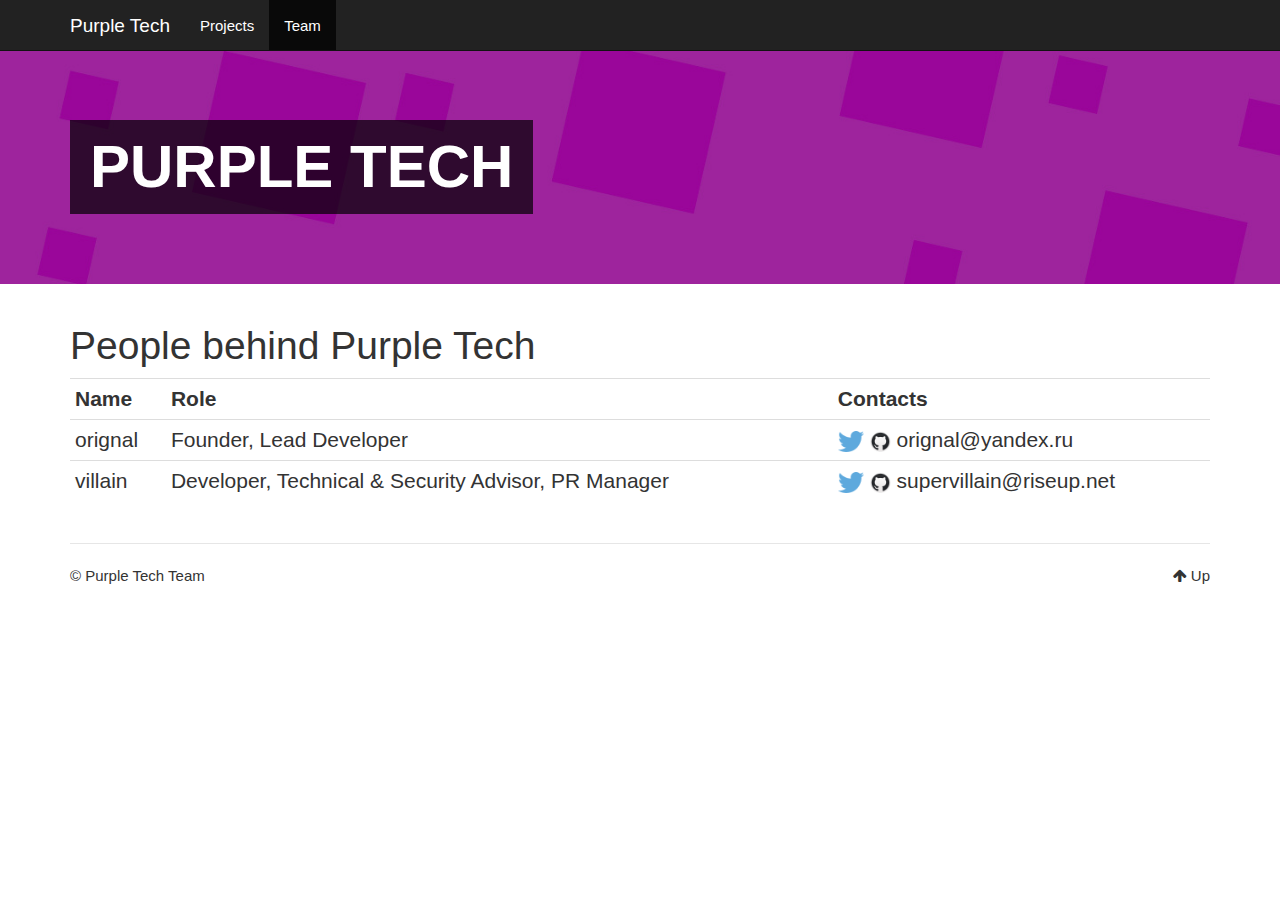
==== pages/team.html @ a8786c10 "upload beta" ====
<!DOCTYPE html>
<html lang="en" prefix="og: http://ogp.me/ns# fb: https://www.facebook.com/2008/fbml">
<head>
    <title>Team - Purple Tech</title>
    <!-- Using the latest rendering mode for IE -->
    <meta http-equiv="X-UA-Compatible" content="IE=edge">
    <meta charset="utf-8">
    <meta name="viewport" content="width=device-width, initial-scale=1.0">


    <link href="../images/favicon.png" rel="icon">

<link rel="canonical" href="../pages/team.html">

        <meta name="author" content="Purple Tech Team" />
        <meta name="description" content="People behind Purple Tech Name Role Contacts orignal Founder, Lead Developer orignal@yandex.ru villain Developer, Technical &amp; Security Advisor, PR Manager supervillain@riseup.net" />

    <meta property="og:site_name" content="Purple Tech" />
    <meta property="og:type" content="article"/>
    <meta property="og:title" content="Team"/>
    <meta property="og:url" content="../pages/team.html"/>
    <meta property="og:description" content="People behind Purple Tech Name Role Contacts orignal Founder, Lead Developer orignal@yandex.ru villain Developer, Technical &amp; Security Advisor, PR Manager supervillain@riseup.net" />


    <!-- Bootstrap -->
        <link rel="stylesheet" href="../theme/css/bootstrap.cosmo.min.css" type="text/css"/>
    <link href="../theme/css/font-awesome.min.css" rel="stylesheet">

    <link href="../theme/css/pygments/native.css" rel="stylesheet">
    <link rel="stylesheet" href="../theme/css/style.css" type="text/css"/>





</head>
<body>

<div class="navbar navbar-default navbar-fixed-top" role="navigation">
	<div class="container">
        <div class="navbar-header">
            <button type="button" class="navbar-toggle" data-toggle="collapse" data-target=".navbar-ex1-collapse">
                <label for="nav-toggle" id="nav-toggle-label">
                    <span class="sr-only">Toggle navigation</span>
                    <span class="icon-bar"></span>
                    <span class="icon-bar"></span>
                    <span class="icon-bar"></span>
                </label>
            </button>
            <a href="../" class="navbar-brand">
Purple Tech            </a>
        </div>
        <input type="checkbox" id="nav-toggle" hidden>
        <div class="collapse navbar-collapse navbar-ex1-collapse">
            <ul class="nav navbar-nav">
                         <li><a href="../pages/projects.html">
                             Projects
                          </a></li>
                         <li class="active"><a href="../pages/team.html">
                             Team
                          </a></li>
            </ul>
            <ul class="nav navbar-nav navbar-right">
            </ul>
        </div>
        <!-- /.navbar-collapse -->
    </div>
</div> <!-- /.navbar -->
<!-- Banner -->
<style>
	#banner{
	    background-image:url("../images/banner.jpg");
	}
        body {
            padding-top: 50px;
        }
</style>

<div id="banner">
	<div class="container">
		<div class="copy">
			<h1>Purple Tech</h1>
		</div>
	</div>
</div><!-- End Banner -->
<div class="container">
    <div class="row">
        <div class="col-lg-12">
    <section id="content" class="body">
        
        <div class="entry-content">
            <h1>People behind Purple Tech</h1>
<table class="table table-condensed">
    <tbody>
        <tr>
            <th>Name</th>
            <th>Role</th>
            <th>Contacts</th>
        </tr>
        <tr>
            <td>orignal</td>
            <td>Founder, Lead Developer</td>
            <td>
                <a class="social-icon" href="https://twitter.com/i2porignal"><img src="/images/twitter.png"></a>
                <a class="social-icon" href="https://github.com/orignal"><img src="/images/github.png"></a>
                orignal@yandex.ru</td>
        </tr>
        <tr>
            <td>villain</td>
            <td>Developer, Technical &amp; Security Advisor, PR Manager</td>
            <td>
                <a class="social-icon" href="https://twitter.com/el_villano_loco"><img src="/images/twitter.png"></a>
                <a class="social-icon" href="https://github.com/l-n-s"><img src="/images/github.png"></a>
                supervillain@riseup.net</td>
        </tr>
    </tbody>
</table>
        </div>
    </section>
        </div>
    </div>
</div>
<footer>
   <div class="container">
      <hr>
      <div class="row">
         <div class="col-xs-10">&copy;  Purple Tech Team
         </div>
         <div class="col-xs-2"><p class="pull-right"><i class="fa fa-arrow-up"></i> <a href="#">Up</a></p></div>
      </div>
   </div>
</footer>
</body>
</html>
---- theme/css/pygments/native.css ----
.highlight pre .hll { background-color: #404040 }
.highlight pre  { background: #202020; color: #d0d0d0 }
.highlight pre .c { color: #999999; font-style: italic } /* Comment */
.highlight pre .err { color: #a61717; background-color: #e3d2d2 } /* Error */
.highlight pre .esc { color: #d0d0d0 } /* Escape */
.highlight pre .g { color: #d0d0d0 } /* Generic */
.highlight pre .k { color: #6ab825; font-weight: bold } /* Keyword */
.highlight pre .l { color: #d0d0d0 } /* Literal */
.highlight pre .n { color: #d0d0d0 } /* Name */
.highlight pre .o { color: #d0d0d0 } /* Operator */
.highlight pre .x { color: #d0d0d0 } /* Other */
.highlight pre .p { color: #d0d0d0 } /* Punctuation */
.highlight pre .cm { color: #999999; font-style: italic } /* Comment.Multiline */
.highlight pre .cp { color: #cd2828; font-weight: bold } /* Comment.Preproc */
.highlight pre .c1 { color: #999999; font-style: italic } /* Comment.Single */
.highlight pre .cs { color: #e50808; font-weight: bold; background-color: #520000 } /* Comment.Special */
.highlight pre .gd { color: #d22323 } /* Generic.Deleted */
.highlight pre .ge { color: #d0d0d0; font-style: italic } /* Generic.Emph */
.highlight pre .gr { color: #d22323 } /* Generic.Error */
.highlight pre .gh { color: #ffffff; font-weight: bold } /* Generic.Heading */
.highlight pre .gi { color: #589819 } /* Generic.Inserted */
.highlight pre .go { color: #cccccc } /* Generic.Output */
.highlight pre .gp { color: #aaaaaa } /* Generic.Prompt */
.highlight pre .gs { color: #d0d0d0; font-weight: bold } /* Generic.Strong */
.highlight pre .gu { color: #ffffff; text-decoration: underline } /* Generic.Subheading */
.highlight pre .gt { color: #d22323 } /* Generic.Traceback */
.highlight pre .kc { color: #6ab825; font-weight: bold } /* Keyword.Constant */
.highlight pre .kd { color: #6ab825; font-weight: bold } /* Keyword.Declaration */
.highlight pre .kn { color: #6ab825; font-weight: bold } /* Keyword.Namespace */
.highlight pre .kp { color: #6ab825 } /* Keyword.Pseudo */
.highlight pre .kr { color: #6ab825; font-weight: bold } /* Keyword.Reserved */
.highlight pre .kt { color: #6ab825; font-weight: bold } /* Keyword.Type */
.highlight pre .ld { color: #d0d0d0 } /* Literal.Date */
.highlight pre .m { color: #3677a9 } /* Literal.Number */
.highlight pre .s { color: #ed9d13 } /* Literal.String */
.highlight pre .na { color: #bbbbbb } /* Name.Attribute */
.highlight pre .nb { color: #24909d } /* Name.Builtin */
.highlight pre .nc { color: #447fcf; text-decoration: underline } /* Name.Class */
.highlight pre .no { color: #40ffff } /* Name.Constant */
.highlight pre .nd { color: #ffa500 } /* Name.Decorator */
.highlight pre .ni { color: #d0d0d0 } /* Name.Entity */
.highlight pre .ne { color: #bbbbbb } /* Name.Exception */
.highlight pre .nf { color: #447fcf } /* Name.Function */
.highlight pre .nl { color: #d0d0d0 } /* Name.Label */
.highlight pre .nn { color: #447fcf; text-decoration: underline } /* Name.Namespace */
.highlight pre .nx { color: #d0d0d0 } /* Name.Other */
.highlight pre .py { color: #d0d0d0 } /* Name.Property */
.highlight pre .nt { color: #6ab825; font-weight: bold } /* Name.Tag */
.highlight pre .nv { color: #40ffff } /* Name.Variable */
.highlight pre .ow { color: #6ab825; font-weight: bold } /* Operator.Word */
.highlight pre .w { color: #666666 } /* Text.Whitespace */
.highlight pre .mb { color: #3677a9 } /* Literal.Number.Bin */
.highlight pre .mf { color: #3677a9 } /* Literal.Number.Float */
.highlight pre .mh { color: #3677a9 } /* Literal.Number.Hex */
.highlight pre .mi { color: #3677a9 } /* Literal.Number.Integer */
.highlight pre .mo { color: #3677a9 } /* Literal.Number.Oct */
.highlight pre .sb { color: #ed9d13 } /* Literal.String.Backtick */
.highlight pre .sc { color: #ed9d13 } /* Literal.String.Char */
.highlight pre .sd { color: #ed9d13 } /* Literal.String.Doc */
.highlight pre .s2 { color: #ed9d13 } /* Literal.String.Double */
.highlight pre .se { color: #ed9d13 } /* Literal.String.Escape */
.highlight pre .sh { color: #ed9d13 } /* Literal.String.Heredoc */
.highlight pre .si { color: #ed9d13 } /* Literal.String.Interpol */
.highlight pre .sx { color: #ffa500 } /* Literal.String.Other */
.highlight pre .sr { color: #ed9d13 } /* Literal.String.Regex */
.highlight pre .s1 { color: #ed9d13 } /* Literal.String.Single */
.highlight pre .ss { color: #ed9d13 } /* Literal.String.Symbol */
.highlight pre .bp { color: #24909d } /* Name.Builtin.Pseudo */
.highlight pre .vc { color: #40ffff } /* Name.Variable.Class */
.highlight pre .vg { color: #40ffff } /* Name.Variable.Global */
.highlight pre .vi { color: #40ffff } /* Name.Variable.Instance */
.highlight pre .il { color: #3677a9 } /* Literal.Number.Integer.Long */
---- theme/css/style.css ----
body {
    padding-top: 70px;
}

#sidebar .list-group, #sidebar .list-group-item {
    background-color: transparent;
}

/* for list-groups nested within a list-group-item, reset the bottom margin */
.list-group-item > .list-group {
    margin-bottom: 0px;
}

/* for list-group-items nested within a list-group-item, reset the bottom
   padding of the last item, b/c the containing item has paddimg already
 */
.list-group-item .list-group-item:last-child {
    padding-bottom: 0px;
}

.list-group-item {
    border: none;
}

.tag-0 {
    font-size: 16pt;
}

.tag-1 {
    font-size: 13pt;
}

.tag-2 {
    font-size: 10pt;
}

.tag-3 {
    font-size: 8pt;
}

.tag-4 {
    font-size: 6pt;
}

#aboutme {
    padding-top: 0px;
    padding-bottom: 5px;
    -ms-word-break: normal;
    word-break: normal;
}

#sidebar {
    padding-top: 0px;
    -ms-word-break: break-all;
    word-break: break-all;
    word-break: break-word;
    -webkit-hyphens: auto;
    -moz-hyphens: auto;
    -ms-hyphens: auto;
    hyphens: auto;
}

#sidebar a {
    color: inherit;
}

.icon-label {
    margin-left: 10px;
}

/* Example for how to control spacing between icon and label in specific
   lists in the sidebar. To change, override in your CUSTOM_CSS           */
#sidebar #social i {
    margin-right: 3px;
}

a, a:hover {
    color: inherit;
}
.entry-content {
    font-size: 1.4em;
}

.entry-content a {
    text-decoration: none;
    border-bottom: 1px dotted;
}

.entry-content a:hover {
    text-decoration: none;
    border-bottom: 1px solid;
}

.entry-content img {
    max-width: 100%;
    height: auto;
}

.entry-content figcaption, .caption {
    font-size: small;
    margin-bottom: 2px;
}

.summary img {
    max-width: 100%;
    height: auto;
}


.floatright, .align-right {
    float: right;
}

.floatleft, .align-left {
    float: left;
}

.floatcenter, .align-center {
    display: block;
    margin-left: auto;
    margin-right: auto;
}

figure.floatright, .align-right {
    margin-left: 4px;
}

figure.floatleft, .align-left {
    margin-right: 4px;
}

figure.floatcenter, .align-center {
    margin-bottom: 11px;
}

.highlighttable pre {
    /* Removes bootstrap default margin-bottom */
    margin-bottom: 0px;
}

.highlighttable {
    /* Adds them margin-bottom to highlightable instead of <pre> */
    margin-bottom: 11px;
}

.highlighttable {
    width: 100%;
}

#categories ul, #tags ul {
    list-style: none;
    padding: 0;
    margin-left: 0;
}

.docutils.footnote td.label {
    display: table-cell;
    font-size: inherit;
    font-weight: inherit;
    line-height: inherit;
    color: inherit;
    text-align: inherit;
    white-space: inherit;
    border-radius: inherit;
}

.categories-timestamp {
    color: #AAAAAA;
    font-size: 0.9em;
    margin-right: 10px;
}

.tagcloud li {
    padding: 0px;
}

#banner {
    background-repeat: no-repeat;
    background-position: top center;
    background-attachment: scroll;
    background-size: cover;
    background-color: #C4C4C4;
    margin: 0 0 20px;
    padding: 70px 0; /*controls padding around inner text*/
    position: relative;
}

#banner .copy {
    background: none repeat scroll 0 0 rgba(0, 0, 0, 0.7);
    display: inline;
    float: left;
    max-width: 600px;
    padding: 20px;
    position: relative;
    z-index: 1;
}

#banner h1 {
    color: #fff;
    font-family: "HelveticaNeue-CondensedBold","Helvetica Neue CE 600 Condensed","Helvetica Neue LT Condensed","Helvetica Neue 600 Condensed","HelveticaNeue-BoldCondensed","Helvetica Neue BoldCondensed","Helvetica Neue",Helvetica,Arial,sans-serif;
    font-size: 60px;
    font-stretch: condensed;
    font-weight: 700;
    line-height: 0.9;
    margin: 0;
    text-transform: uppercase;
}
#banner .intro {
    color: #fff;
    font-size: 21px;
    line-height: 1.33;
    opacity: 0.75;
}
#banner .btn, #banner .intro {
    margin-left: 4px;
}

/* Solutions for mobile and small screens  */
@media (max-width: 650px) {
    #banner h1{
       font-size: 30px; /* !important;*/
    }
    #banner .intro{
        font-size: 16px;
    }
}

:target:before {
  content:"";
  display:block;
  height:50px;
  /* fixed header height*/

  margin:-50px 0 0;
  /* negative fixed header height */
}

.gap-right {
    margin-right: 10px;
}

.gap-left {
  margin-left: 10px;
}

#nav-toggle-label {
    display: inline !important;
    margin-bottom: 0px !important;
}
#nav-toggle:checked + div {
    display: block;
}
a.social-icon {
    border-bottom: none;
}
a.social-icon:hover {
    text-decoration: none;
    border-bottom: none;
}
a.social-icon img {
    max-height: 1em;
}

img.front { max-height: 150px; }
.front-div div.row { margin-top: 70px; }
.front-div a:hover { color: cyan; }
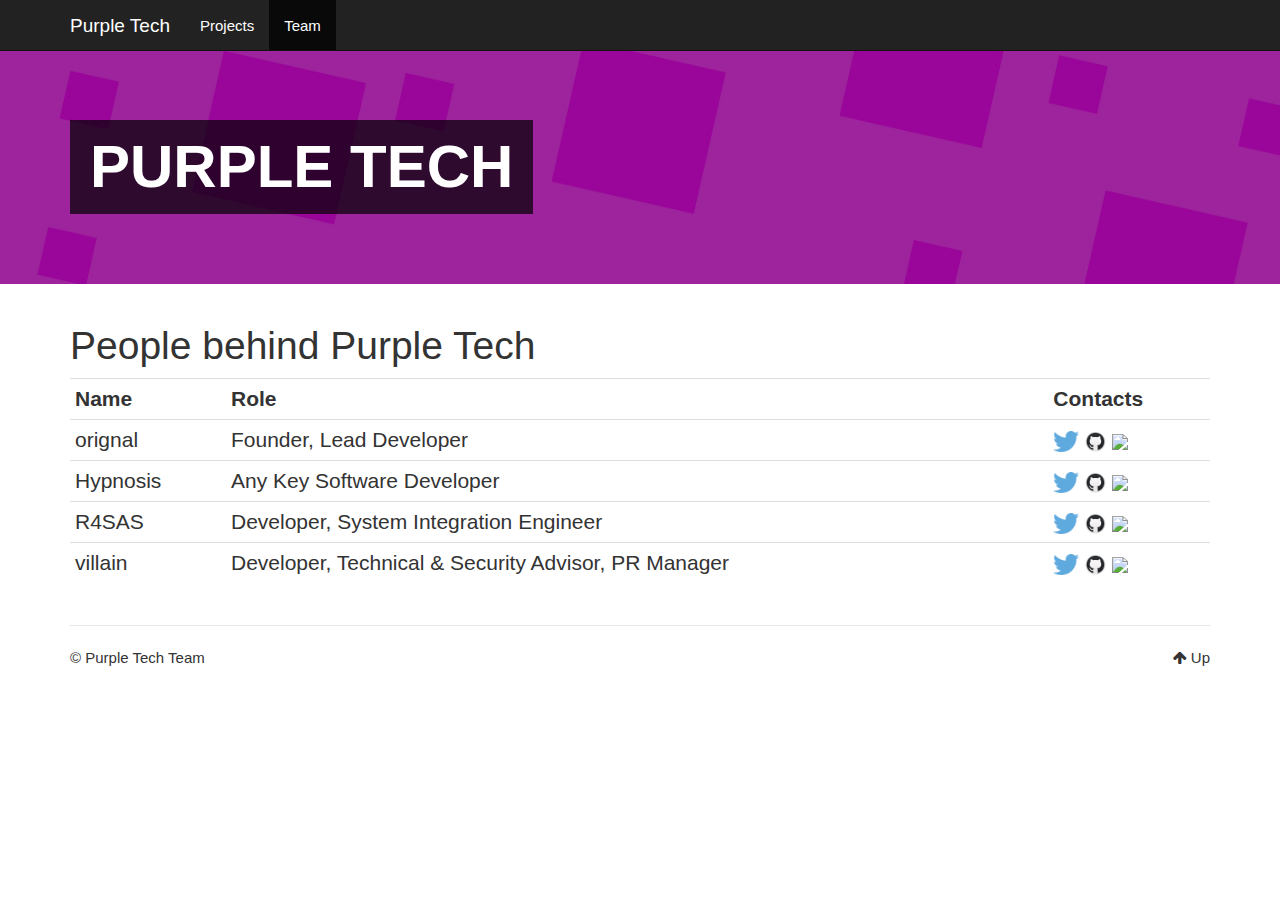
==== commit 92c663bf: "Merge 2991300d28dd4ec41cd9fa78066b28a74b40591d into 4f52f3ccf8139b98093829f0ea98bd731627ff7f" ====
--- a/pages/team.html
+++ b/pages/team.html
@@ -13,13 +13,13 @@
 <link rel="canonical" href="../pages/team.html">
 
         <meta name="author" content="Purple Tech Team" />
-        <meta name="description" content="People behind Purple Tech Name Role Contacts orignal Founder, Lead Developer orignal@yandex.ru villain Developer, Technical &amp; Security Advisor, PR Manager supervillain@riseup.net" />
+        <meta name="description" content="People behind Purple Tech Name Role Contacts orignal Founder, Lead Developer Hypnosis Android &amp; QT Developer R4SAS Developer, System Integration Engineer villain Developer, Technical &amp; Security Advisor, PR Manager" />
 
     <meta property="og:site_name" content="Purple Tech" />
     <meta property="og:type" content="article"/>
     <meta property="og:title" content="Team"/>
     <meta property="og:url" content="../pages/team.html"/>
-    <meta property="og:description" content="People behind Purple Tech Name Role Contacts orignal Founder, Lead Developer orignal@yandex.ru villain Developer, Technical &amp; Security Advisor, PR Manager supervillain@riseup.net" />
+    <meta property="og:description" content="People behind Purple Tech Name Role Contacts orignal Founder, Lead Developer Hypnosis Android &amp; QT Developer R4SAS Developer, System Integration Engineer villain Developer, Technical &amp; Security Advisor, PR Manager" />
 
 
     <!-- Bootstrap -->
@@ -103,7 +103,26 @@
             <td>
                 <a class="social-icon" href="https://twitter.com/i2porignal"><img src="/images/twitter.png"></a>
                 <a class="social-icon" href="https://github.com/orignal"><img src="/images/github.png"></a>
-                orignal@yandex.ru</td>
+                <a class="social-icon" href="mailto:orignal@yandex.ru"><img src="/images/mail.png"></a>
+                </td>
+        </tr>
+        <tr>
+            <td>Hypnosis</td>
+            <td>Any Key Software Developer</td>
+            <td>
+                <a class="social-icon" href="https://twitter.com/RusCybernetics"><img src="/images/twitter.png"></a>
+                <a class="social-icon" href="https://github.com/nonlin-lin-chaos-order-etc-etal"><img src="/images/github.png"></a>
+                <a class="social-icon" href="mailto:hypnosis.i2p@gmail.com"><img src="/images/mail.png"></a>
+                </td>
+        </tr>
+        <tr>
+            <td>R4SAS</td>
+            <td>Developer, System Integration Engineer</td>
+            <td>
+                <a class="social-icon" href="https://twitter.com/i2pr4sas"><img src="/images/twitter.png"></a>
+                <a class="social-icon" href="https://github.com/r4sas"><img src="/images/github.png"></a>
+                <a class="social-icon" href="mailto:r4sas@i2pmail.org"><img src="/images/mail.png"></a>
+                </td>
         </tr>
         <tr>
             <td>villain</td>
@@ -111,7 +130,8 @@
             <td>
                 <a class="social-icon" href="https://twitter.com/el_villano_loco"><img src="/images/twitter.png"></a>
                 <a class="social-icon" href="https://github.com/l-n-s"><img src="/images/github.png"></a>
-                supervillain@riseup.net</td>
+                <a class="social-icon" href="mailto:supervillain@riseup.net"><img src="/images/mail.png"></a>
+                </td>
         </tr>
     </tbody>
 </table>
@@ -131,4 +151,4 @@
    </div>
 </footer>
 </body>
-</html>+</html>
